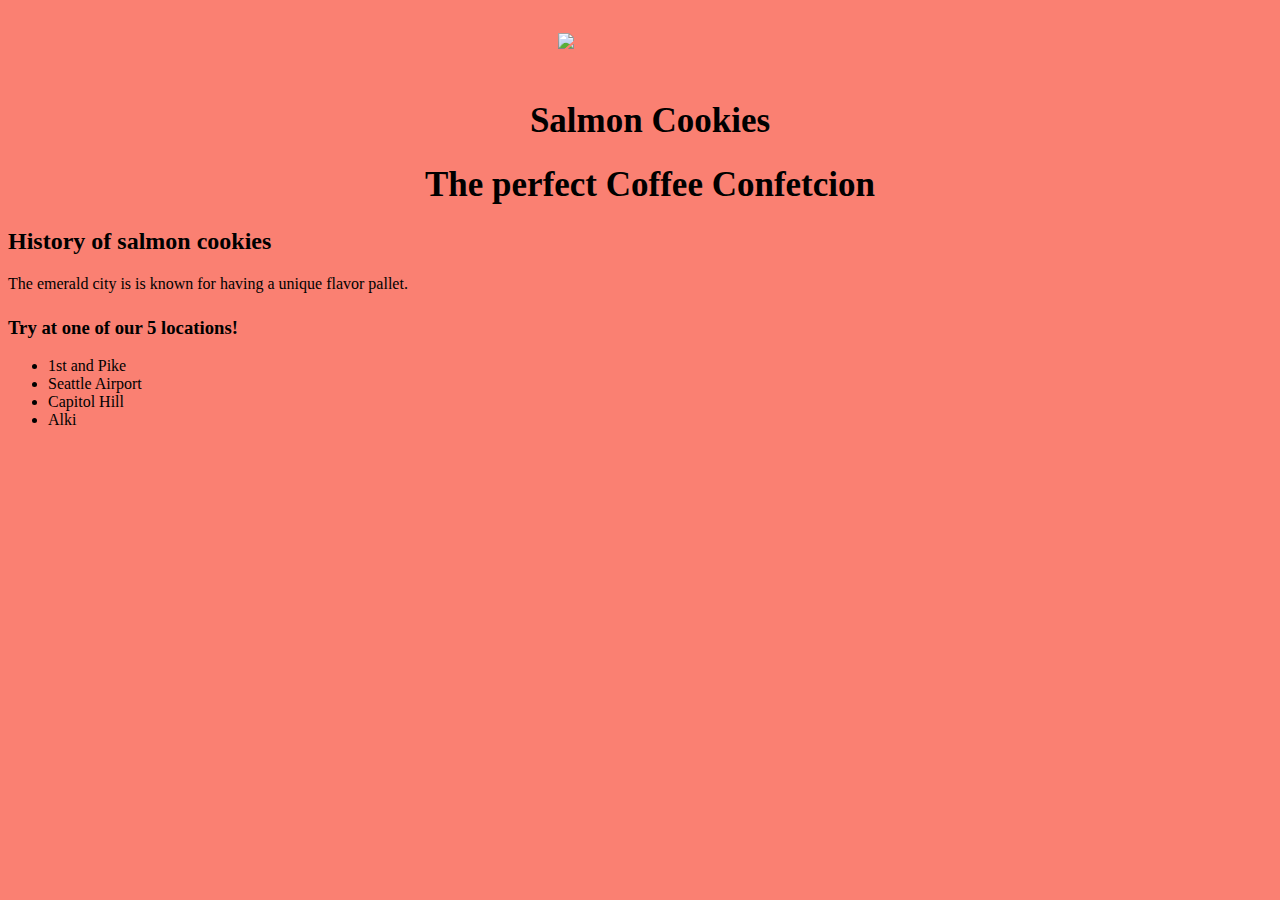
==== index.html @ fb1b4474 "updated css html" ====
<!DOCTYPE html>
<html>
        
  <head>
        <title>Salmon Cookies Site</title>
        <link rel="stylesheet" href="css/reset.css">
            <link rel="stylesheet" href="css/style.css">
    
    </head>

        <body>
                <img id= fishPic src="https://github.com/codefellows/seattle-201d33/blob/master/class-06-dom-objects-domain_modeling/lab/assets/salmon.png?raw=true">
            <h1>Salmon Cookies</h1>
            <h1>The perfect Coffee Confetcion</h1>
            
            <h2>History of salmon cookies</h2>
                <p>The emerald city is is known for having a unique flavor pallet.</p>

            <h1></h1>
            <p></p>

        <!-- <h1>sumAndMultiply()</h1>
        <p></p>
        <p></p> -->

        <h3>Try at one of our 5 locations!</h3>
        <ul>
            <li>1st and Pike</li>
            <li>Seattle Airport</li>
            <li>Capitol Hill</li>
            <li>Alki</li>
        </ul>

        <!-- <script src="tests.js" type="text/javascript"></script>
        <script src="app.js" type="text/javascript"></script> -->
        <script src="js/app.js"></script>
    </body>

    </html>
---- css/style.css ----
*

body{
    
    background-color: salmon;
}
h1{
    font-size: 35px;
    margin-left: 20px;
    text-align: center;
}
img {
  height:100px;
  margin-left: 525px;
  padding: 25px;
}
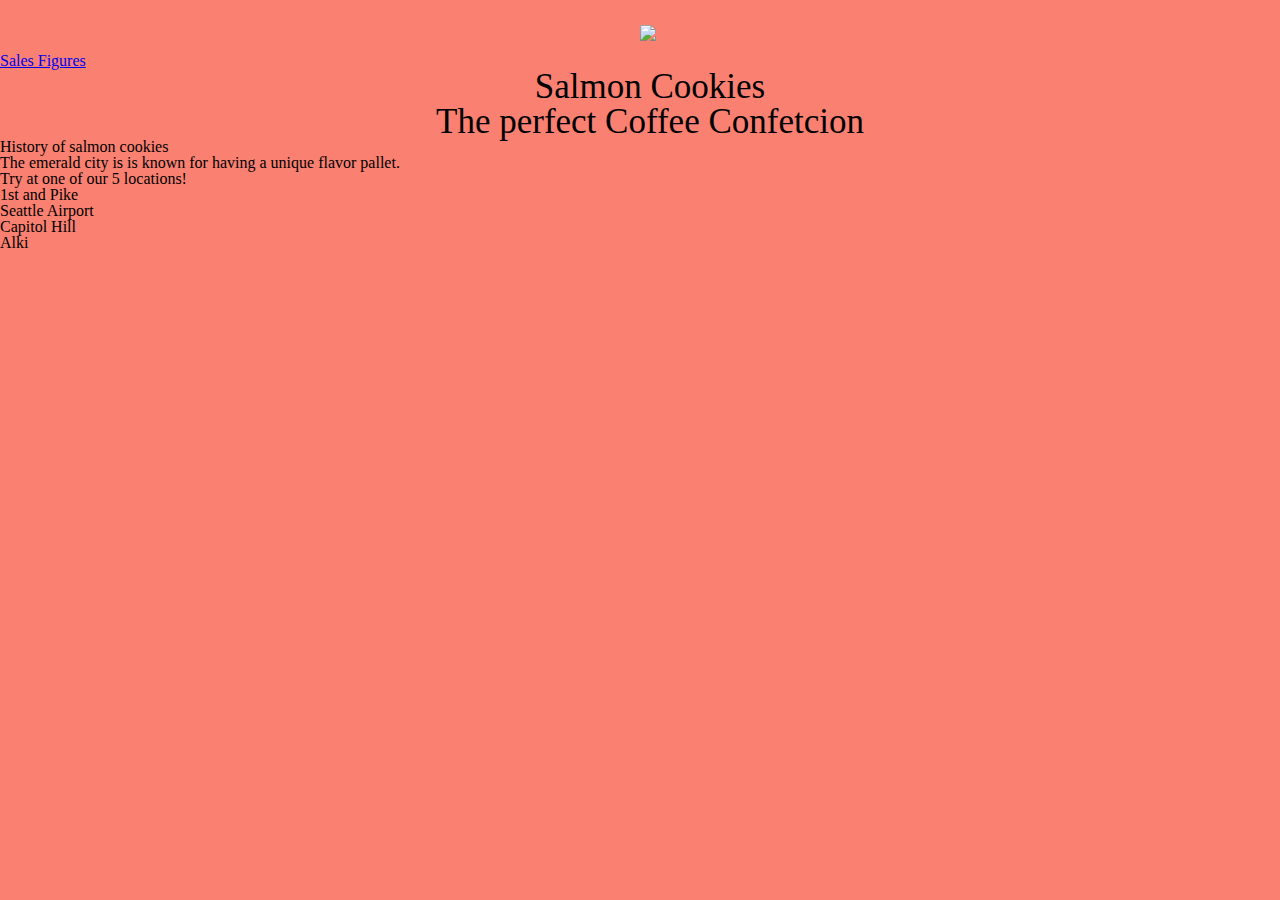
==== commit 9b66414a: "made table added sales in table with location" ====
--- a/index.html
+++ b/index.html
@@ -9,7 +9,8 @@
     </head>
 
         <body>
-                <img id= fishPic src="https://github.com/codefellows/seattle-201d33/blob/master/class-06-dom-objects-domain_modeling/lab/assets/salmon.png?raw=true">
+                <a href="html/sales.html">Sales Figures</a>
+            <img id= fishPic src="https://github.com/codefellows/seattle-201d33/blob/master/class-06-dom-objects-domain_modeling/lab/assets/salmon.png?raw=true"> 
             <h1>Salmon Cookies</h1>
             <h1>The perfect Coffee Confetcion</h1>
             
@@ -19,10 +20,6 @@
             <h1></h1>
             <p></p>
 
-        <!-- <h1>sumAndMultiply()</h1>
-        <p></p>
-        <p></p> -->
-
         <h3>Try at one of our 5 locations!</h3>
         <ul>
             <li>1st and Pike</li>
@@ -31,8 +28,7 @@
             <li>Alki</li>
         </ul>
 
-        <!-- <script src="tests.js" type="text/javascript"></script>
-        <script src="app.js" type="text/javascript"></script> -->
+    
         <script src="js/app.js"></script>
     </body>
 
--- a/css/style.css
+++ b/css/style.css
@@ -1,4 +1,6 @@
-*
+* {
+    font-family: '',
+}
 
 body{
     
@@ -13,4 +15,10 @@
   height:100px;
   margin-left: 525px;
   padding: 25px;
-}+}
+table, th, td {
+    border: 4px solid black;
+    padding:10px;
+    min-width:25px;
+    max-width:100%;
+}
